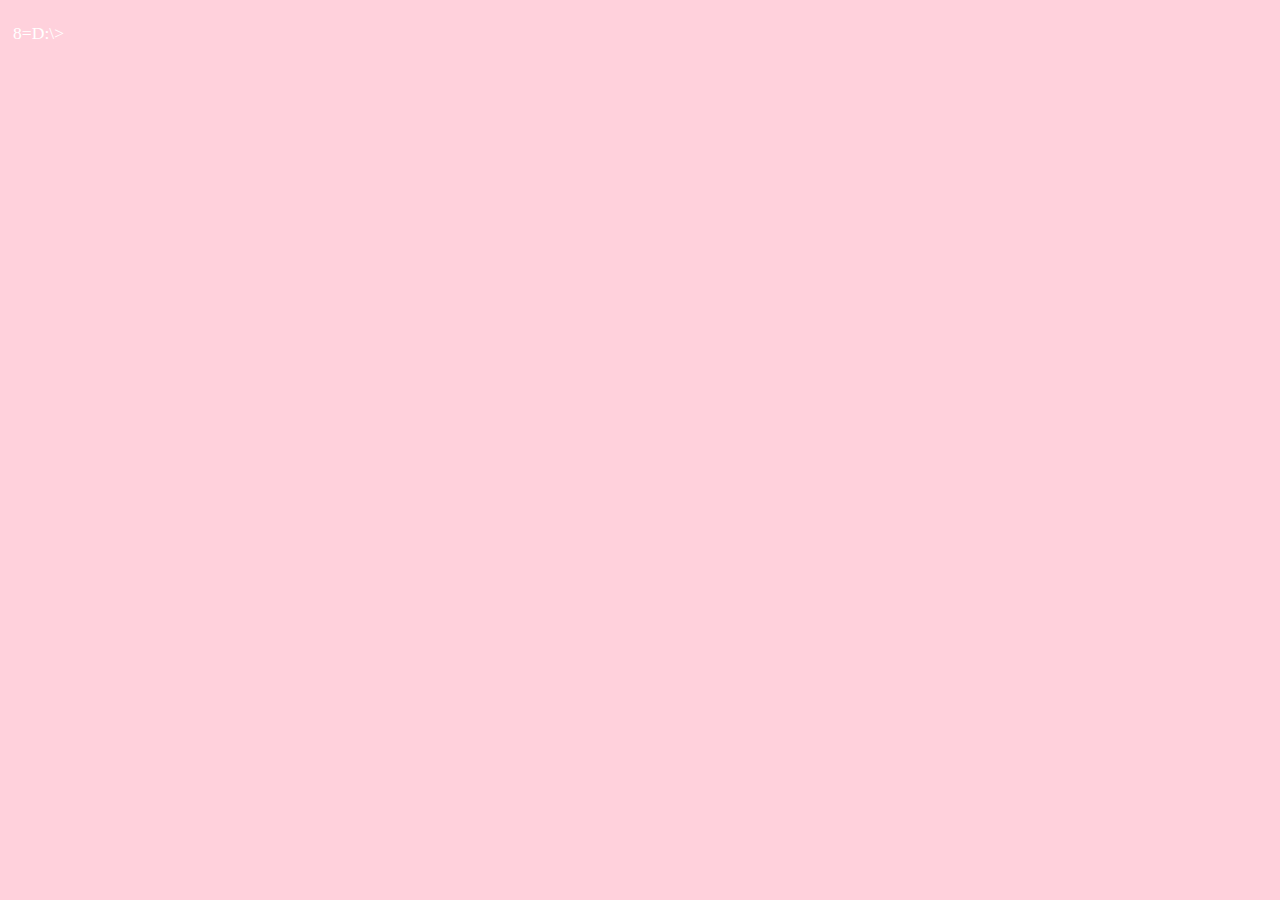
==== projects.html @ c4a487c6 "Create projects.html" ====
<html>
<head>
    <link rel="stylesheet" type="text/css" href="theme.css">
    <meta charset="UTF-8">
    <meta name="description" content="kahn's warehouse for stuff.">
    <meta name="keywords" content="kahnji's warehouse, kahnji, warehouse, kahnji's">
    <meta name="author" content="roomsaver, modified by kahnji">
    <meta name="viewport" content="width=device-width, initial-scale=1.0">
    <title>kahn's warehouse</title>
<!--Script-->
<script>
	var userstr = "";
		
	
	
	window.onload = function start() {
    slide(10);
}
function slide(repeats) {
    if (repeats > 0) {
        var input = document.getElementById("userinput");
		input.onkeypress = function(e) {
		e = e || window.event;
		var charCode = (typeof e.which == "number") ? e.which : e.keyCode;
		
		if (charCode > 0) {
				
				userstr = userstr.concat(e.key);
				if(e.key == "Enter"){
					enter();
				}
			}
		}
        window.setTimeout(
          function(){
            slide(repeats - 1)
          },
          3000
        );
    }
}
function enter(){
	if(userstr == "projectsEnter"){
		console.log("projects");
		window.location.replace("projects.html");
		document.getElementById("userinput").value = "";
	}
	else if(userstr == "dicksquadEnter"){
		console.log("dicksquad");
		window.location.href = "https://dicksquad.github.io/";
		document.getElementById("userinput").value = "";
	}
	else if(userstr == "dick squadEnter"){
		console.log("dick squad");
		window.location.href = "https://dicksquad.github.io/";
		document.getElementById("userinput").value = "";
	}
	userstr = "";
}
</script>
</head>
<!-- Body -->
<body>
	<label class="console">
		8=D:\>
	</label>
	<input type="text" id="userinput" class="console">
	</input>

</body>
</html>
---- theme.css ----
body{
	background-color:#ffd1dc;
	user-select: none;
	-ms-user-select: none;
	color:white;
}
.console{
  font-family: verdana;
  color: white;
  font-size: 1.1em;
  padding-top: 15px;
  padding-left: 5px;
}
label{
	padding-right: 0;
}
input{
	background-color: #ffd1dc;
	border-radius: 0;
	border: 0 solid #ffd1dc;
	padding: 0 0;
}
input:focus{
	outline-width: 0;
}
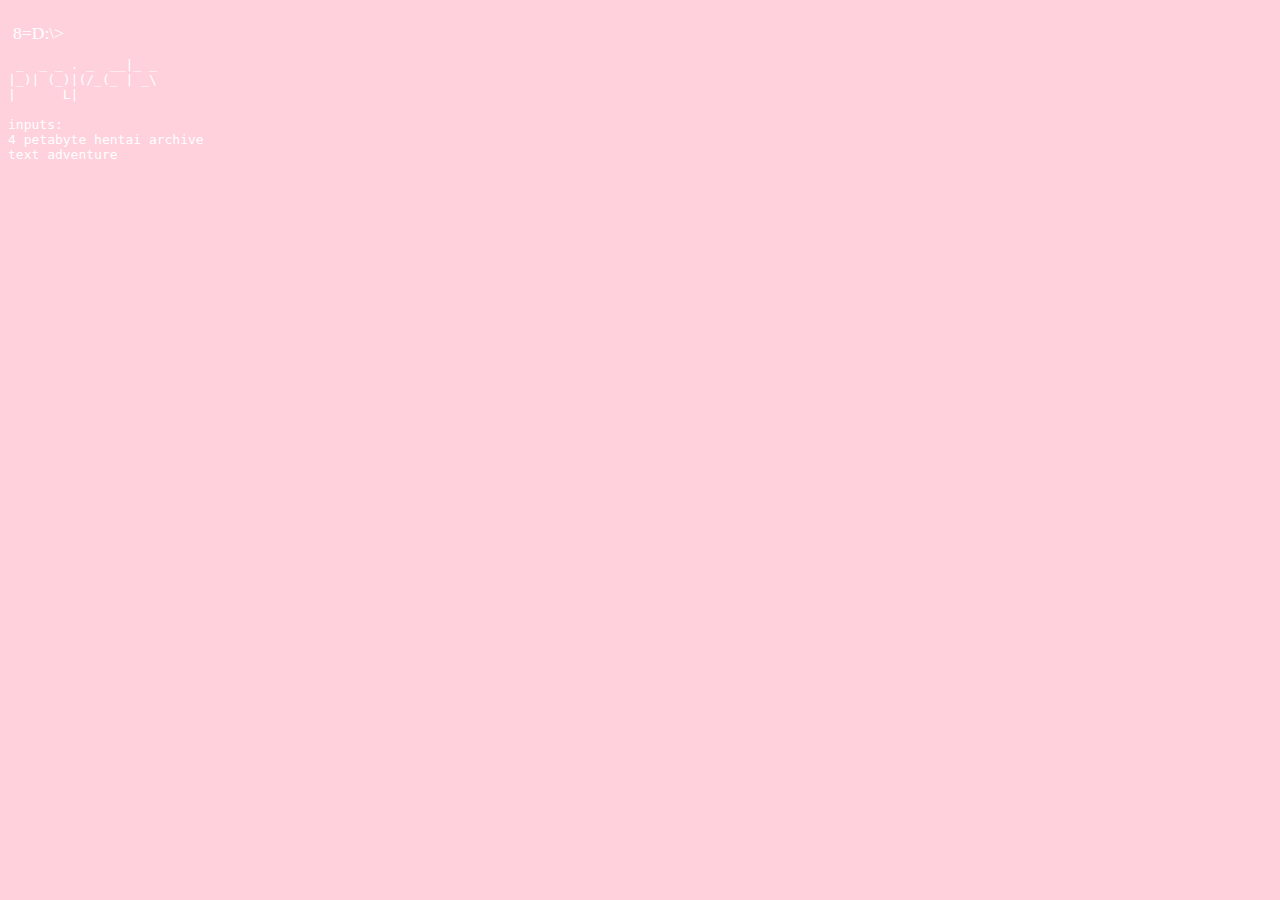
==== commit 4fc9a107: "Update projects.html" ====
--- a/projects.html
+++ b/projects.html
@@ -55,6 +55,16 @@
 		window.location.href = "https://dicksquad.github.io/";
 		document.getElementById("userinput").value = "";
 	}
+	else if(userstr == "4 petabyte hentai archiveEnter"){
+		console.log("4 petabyte hentai archive");
+		window.location.replace("no.png");
+		document.getElementById("userinput").value = "";
+	}
+	else if(userstr == "text adventureEnter"){
+		console.log("text adventure");
+		alert("work in progress sorry lol");
+		document.getElementById("userinput").value = "";
+	}
 	userstr = "";
 }
 </script>
@@ -64,8 +74,19 @@
 	<label class="console">
 		8=D:\>
 	</label>
+	
+
 	<input type="text" id="userinput" class="console">
 	</input>
+<pre>
+ _  _ _ . _  __|_ _
+|_)| (_)|(/_(_ | _\
+|      L|          
 
+inputs:
+4 petabyte hentai archive
+text adventure
+</pre>
+	
 </body>
 </html>
